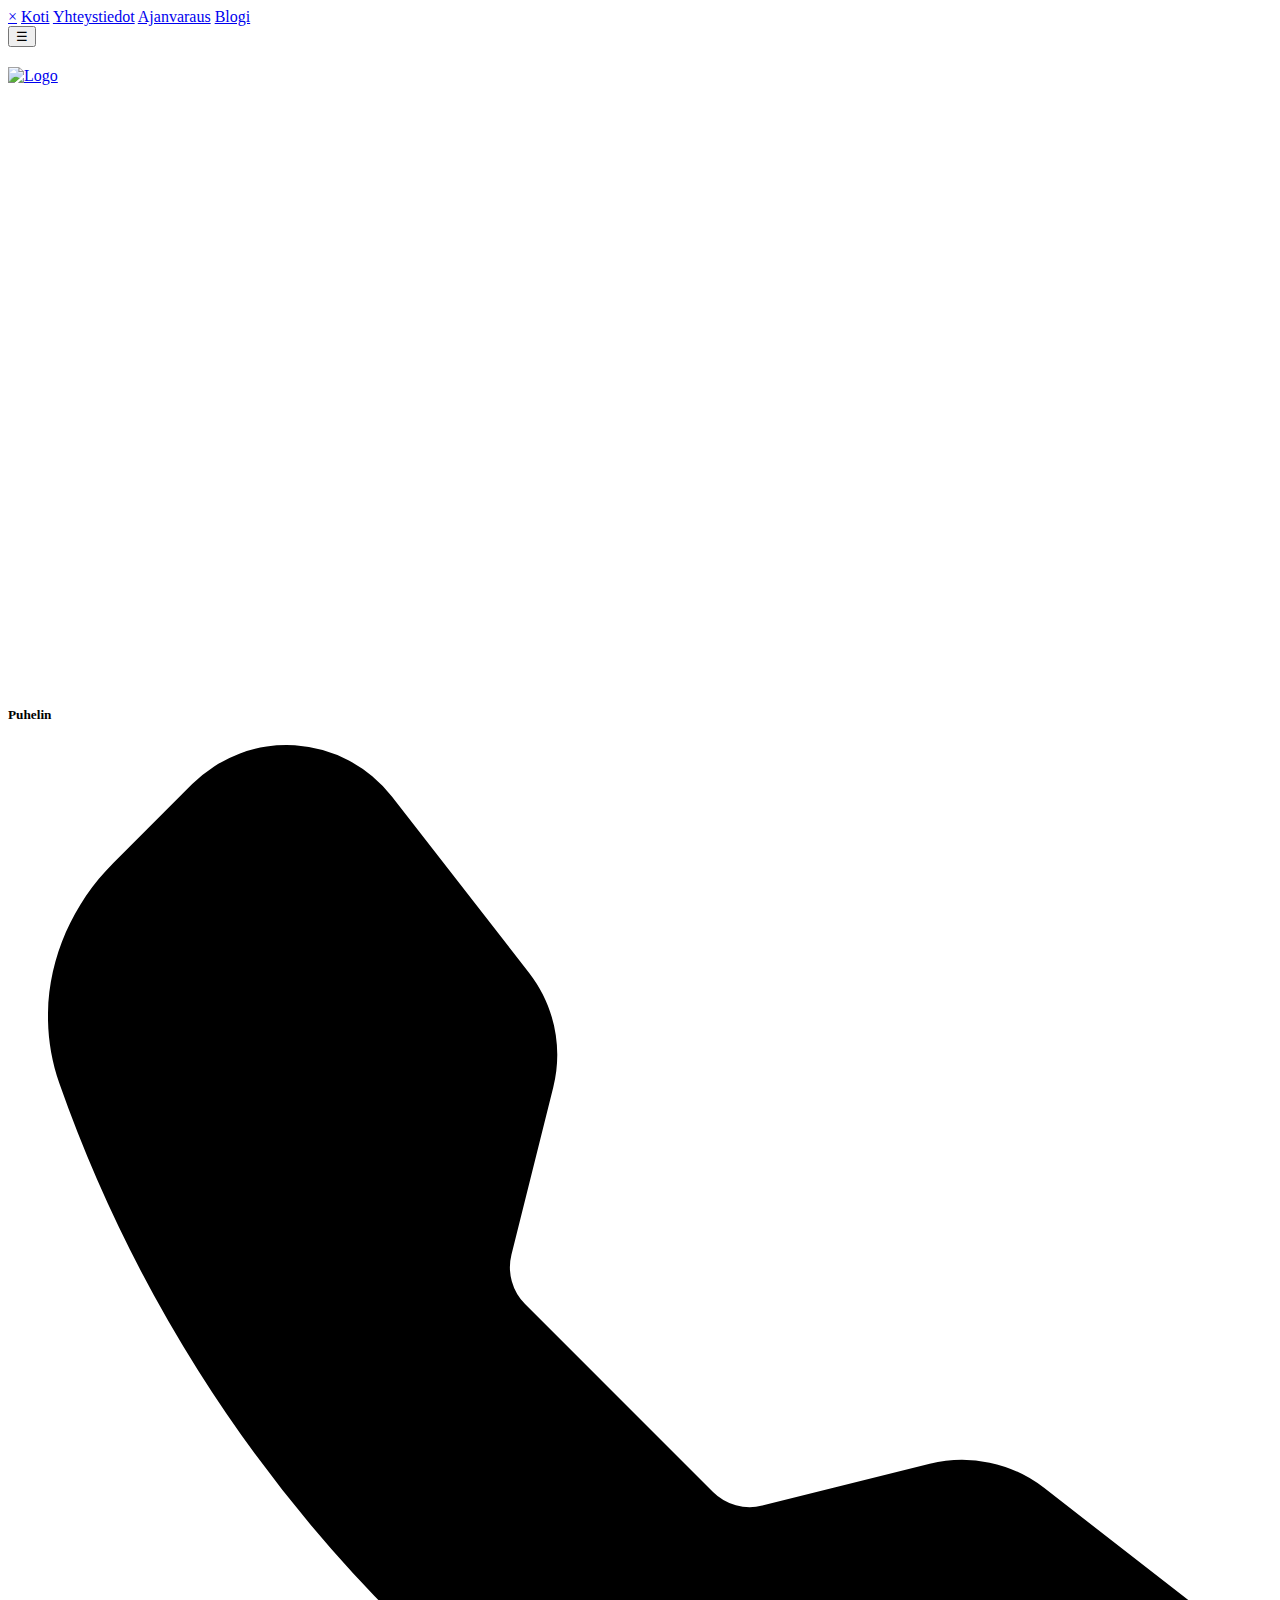
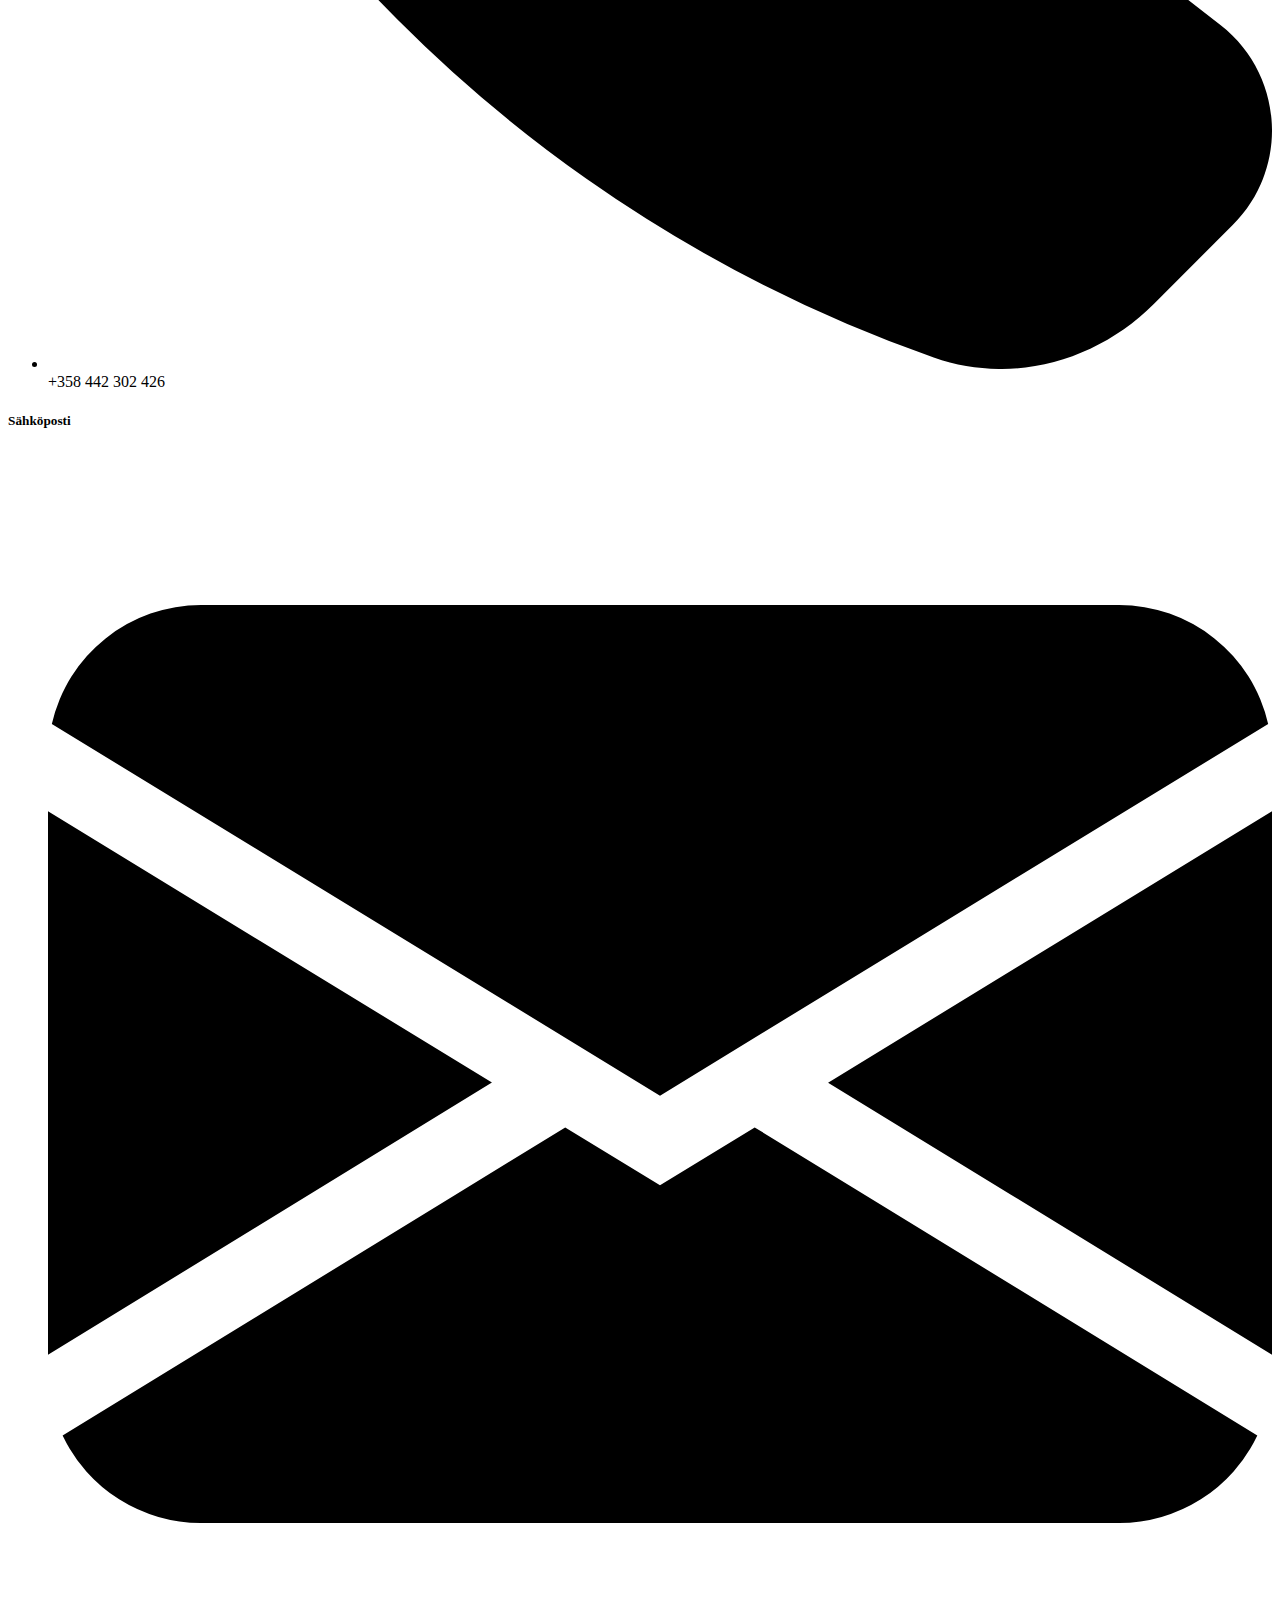
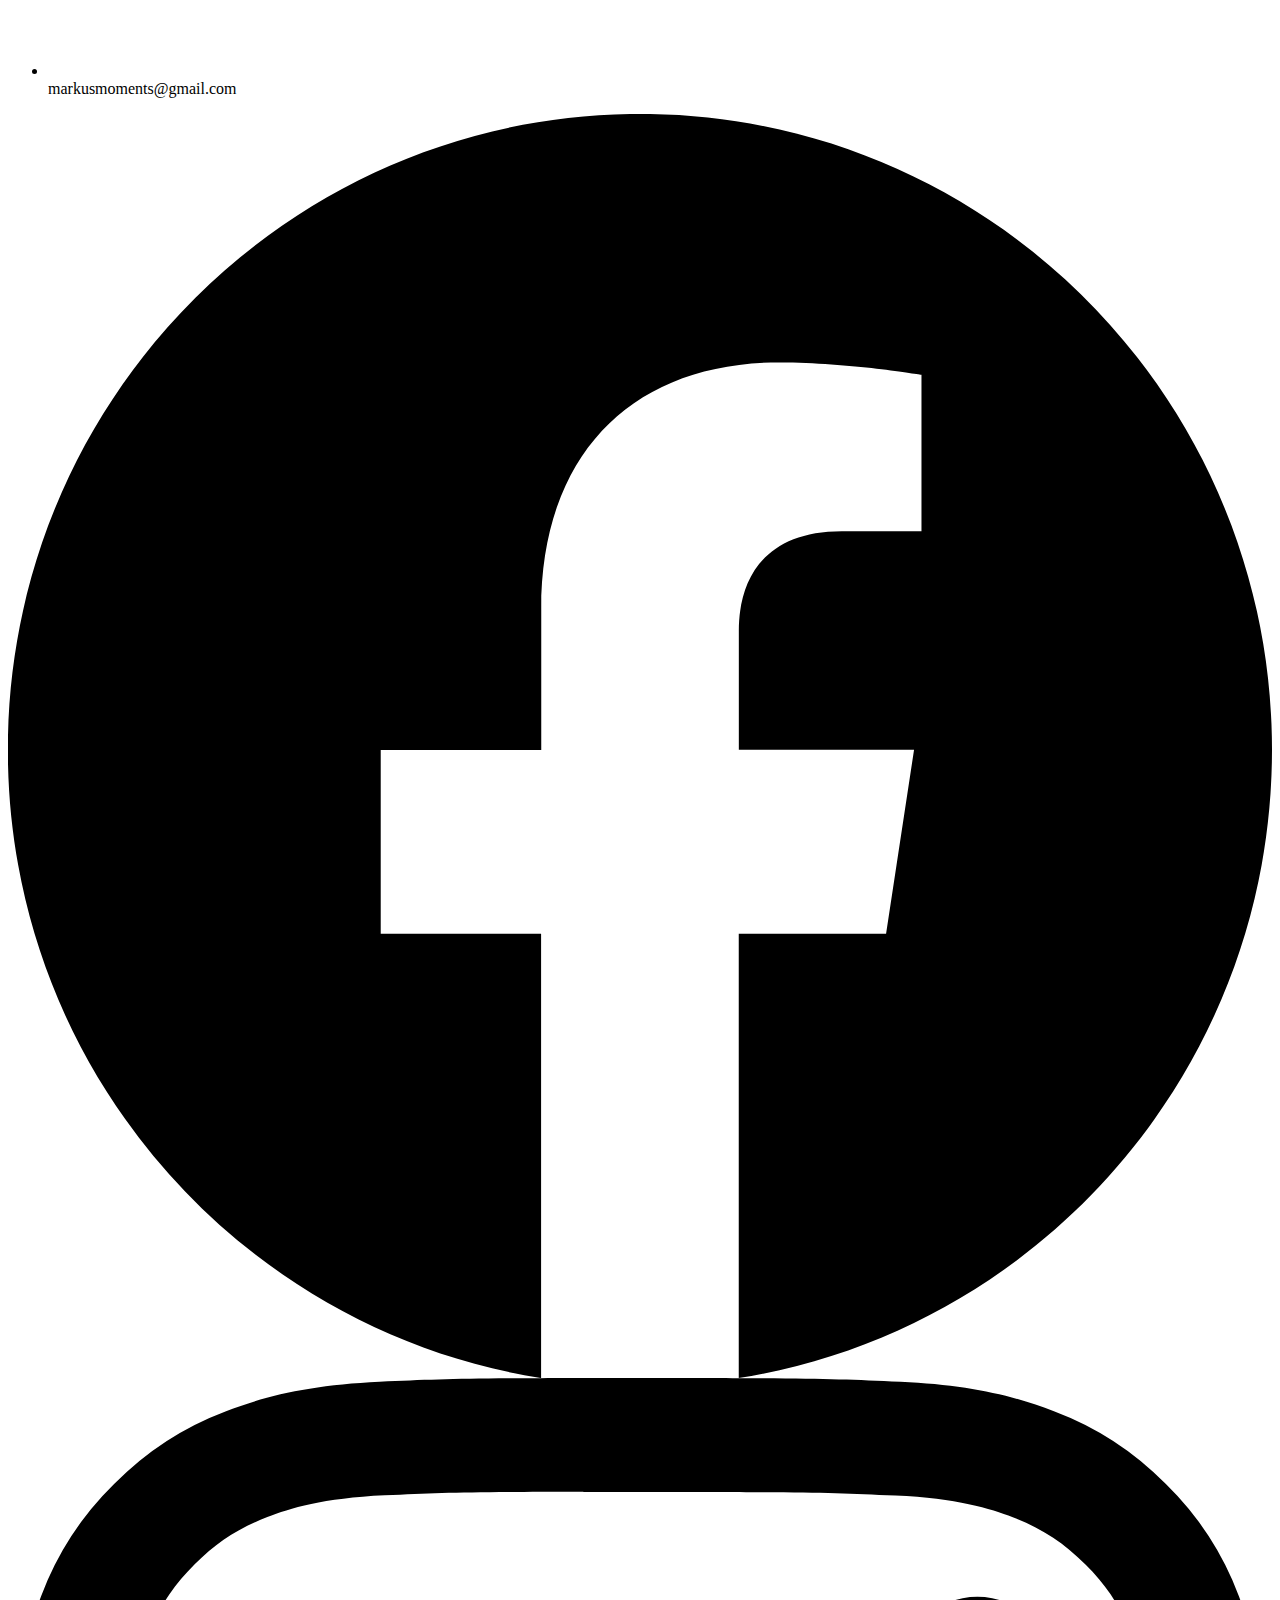
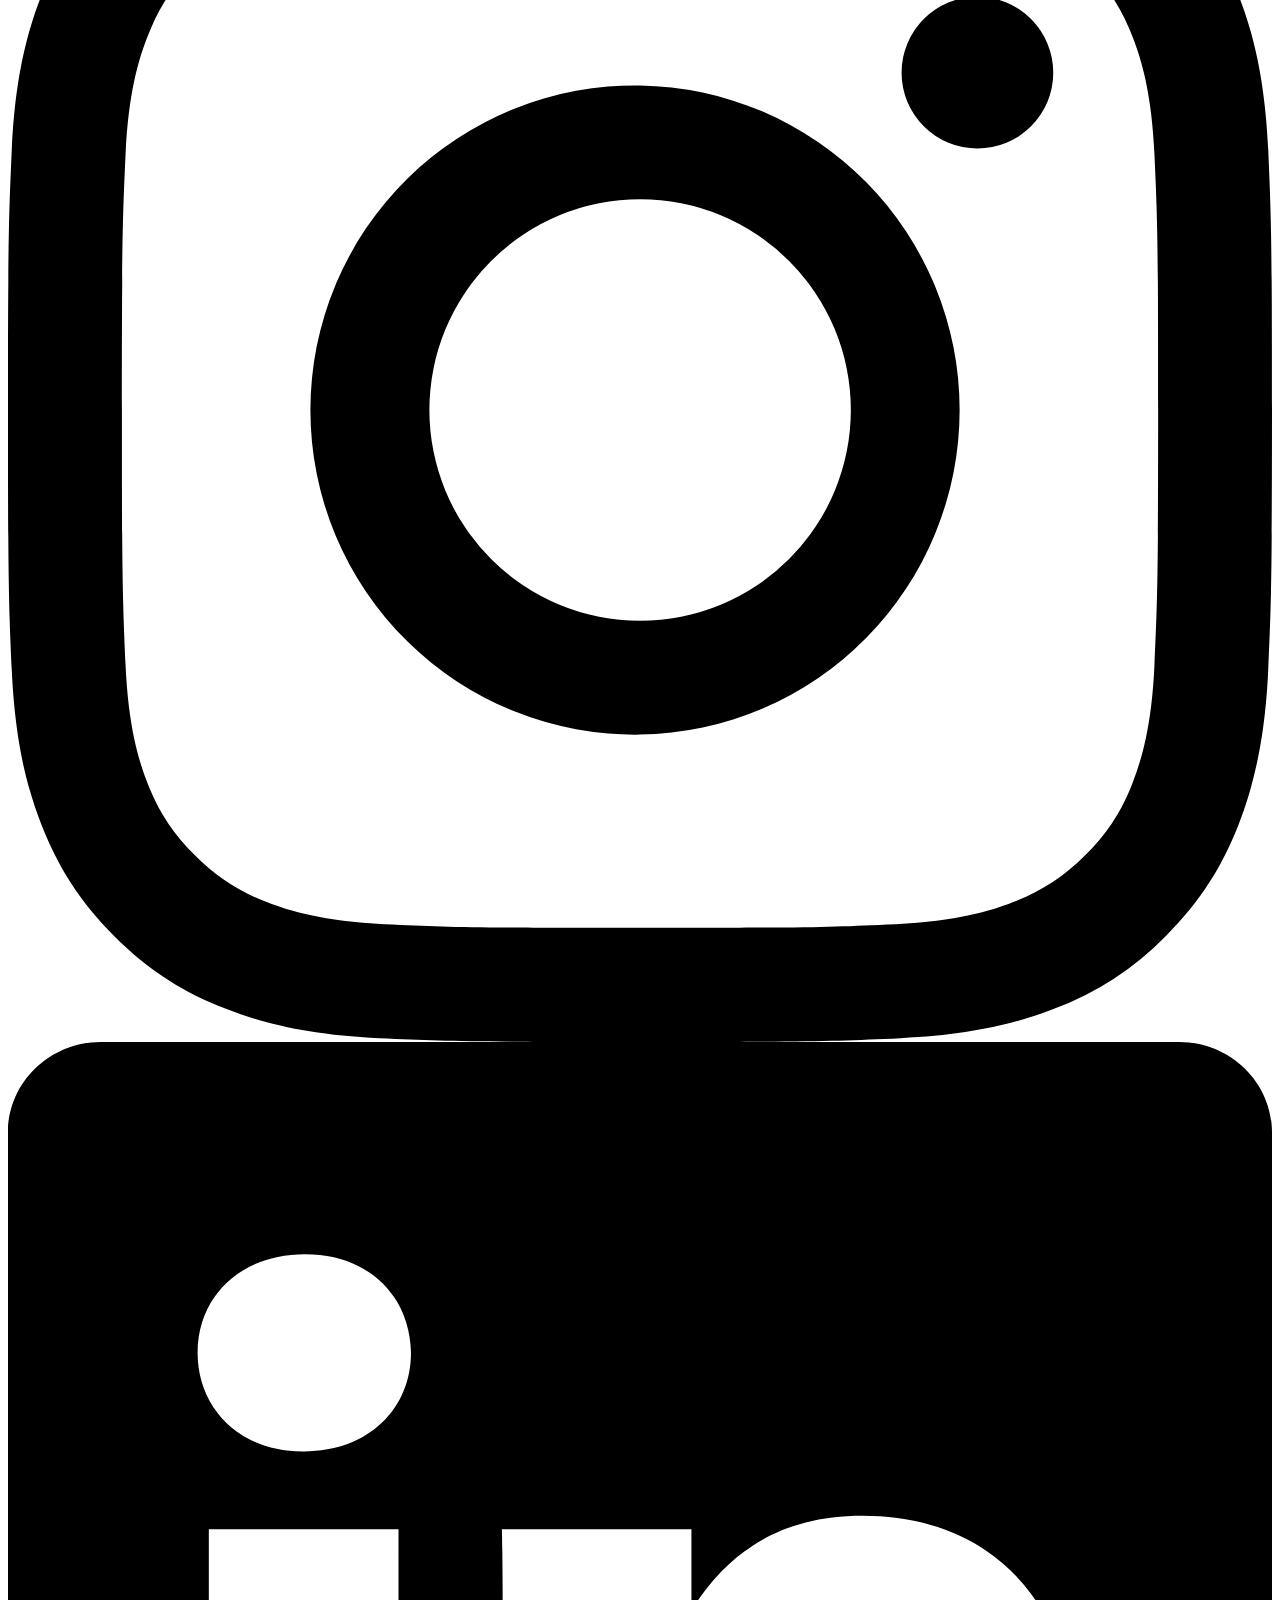
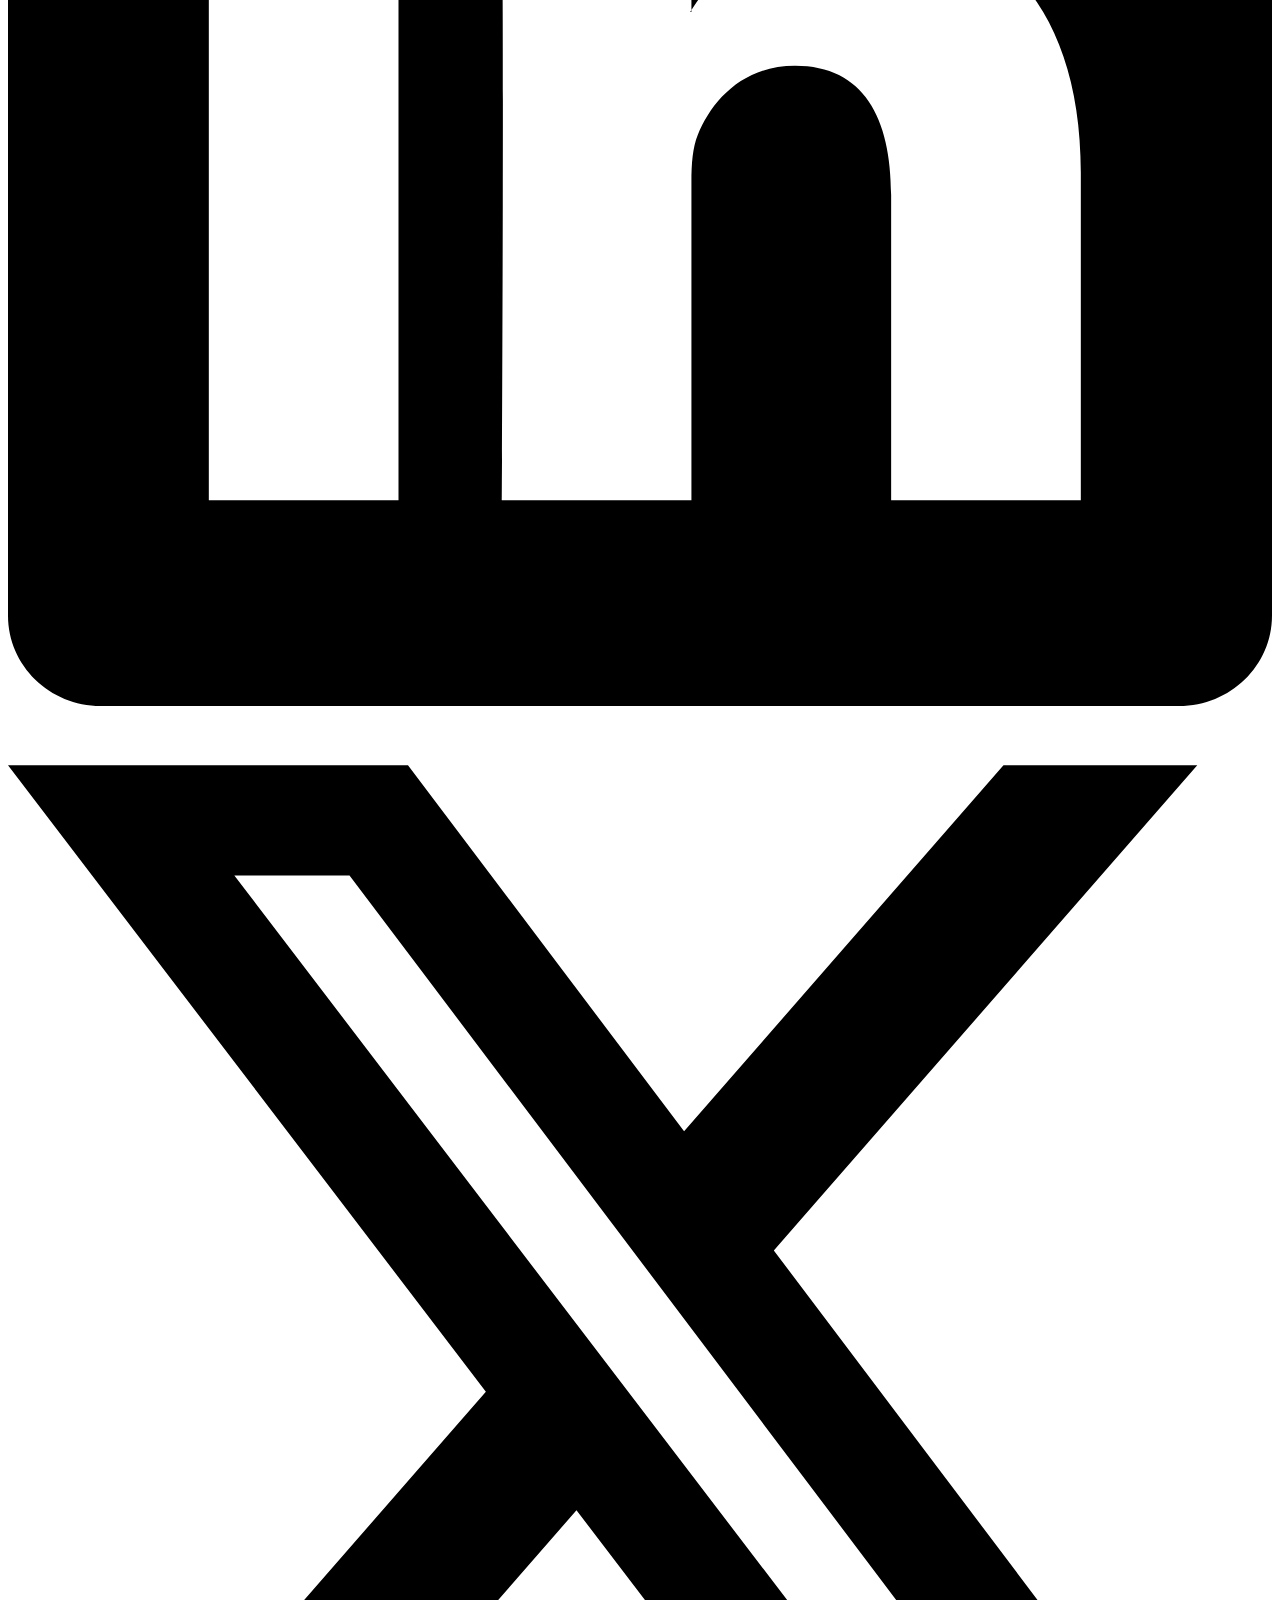
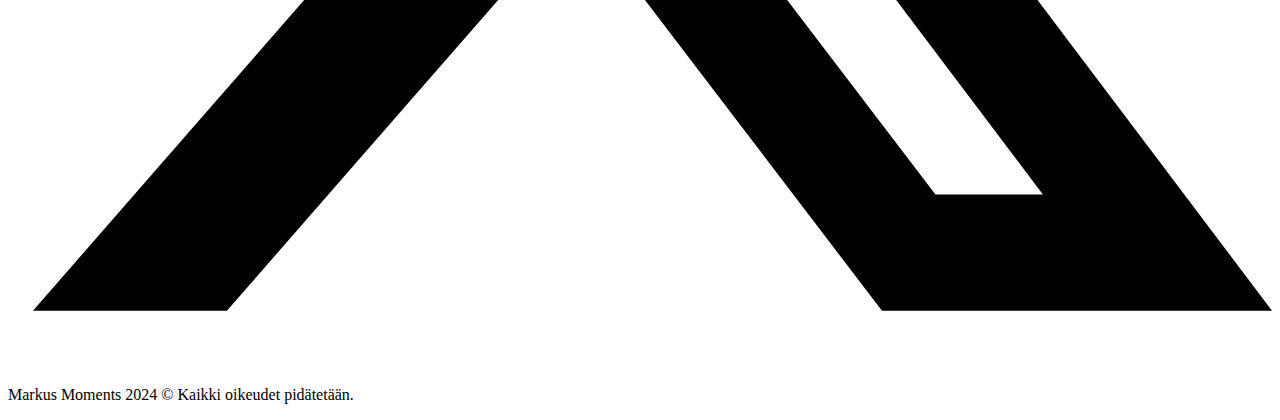
==== Ajanvaraus/index.html @ 9d73d831 "poistin tänne ajanvaraus tekstin" ====
<html>
    <head>
        <title>Markus Moments</title>
        <link href="style.css" rel="stylesheet">
        <meta charset="UTF-8">
        <meta name="viewport" content="width=device-width, initial-scale=1.0">
        <script src="navigation bar.js"></script> 
      </head>
      <body>
    <div id="tausta">
    <!--Navbaari Bar-->
    <div id="mySidebar" class="sidebar">
      <a href="javascript:void(0)" class="closebtn" onclick="closeNav()">&times;</a>
      <a href="https://nicholashickmankeuda.github.io/MarkusMoments/Home/">Koti</a>
      <a href="https://nicholashickmankeuda.github.io/MarkusMoments/Yhteystiedot/">Yhteystiedot</a>
      <a href="https://nicholashickmankeuda.github.io/MarkusMoments/Ajanvaraus/">Ajanvaraus</a>
      <a href="https://nicholashickmankeuda.github.io/MarkusMoments/Blogi/">Blogi</a>
    </div>
    <div id="main">
      <button class="openbtn" onclick="openNav()">&#9776;</button>
      <h2></h2>
      <p></p>
    </div>
      <!--Logon asetus sivustolle-->
  <a href="https://nicholashickmankeuda.github.io/MarkusMoments/Home/">
    <div class="logo">
        <img src="kuvat/logo 3.jpg" alt="Logo">
    </div>
  </a>
<!--AJANVARAUS-->
<div class="row">
    <div class="col">
        <div class=" iframe-container">
            <!-- Google Calendar Appointment Scheduling begin -->
            <iframe src="https://calendar.google.com/calendar/appointments/schedules/AcZssZ0g4csCMgWrefK43kHKUvpHIgSq_UitjkHqozc7j91RN68J2GTrKEsxIul9nh7Iyz23eirENJnS?gv=true" style="border: 0" width="100%" height="600" frameborder="0"></iframe>
            <!-- end Google Calendar Appointment Scheduling -->
        </div>
    </div>
</div>
<!--FOOTERI-->
<div id="toprow" class="row">
  <div id="contact" class="col">
      <p><h5>Puhelin</h5></p>
      <ul>
          <li>
              <svg xmlns="<http://www.w3.org/2000/svg>" class="icon-phone" viewBox="0 0 16 16">
                  <path fill-rule="evenodd" d="M1.885.511a1.745 1.745 0 0 1 2.61.163L6.29 2.98c.329.423.445.974.315 1.494l-.547 2.19a.68.68 0 0 0 .178.643l2.457 2.457a.68.68 0 0 0 .644.178l2.189-.547a1.75 1.75 0 0 1 1.494.315l2.306 1.794c.829.645.905 1.87.163 2.611l-1.034 1.034c-.74.74-1.846 1.065-2.877.702a18.6 18.6 0 0 1-7.01-4.42 18.6 18.6 0 0 1-4.42-7.009c-.362-1.03-.037-2.137.703-2.877z"/>
              </svg>
              <span>+358 442 302 426</span>
          </li>
      </ul>
  </div>
  <div id="address" class="col">
      <p><h5>Sähköposti</h5></p>
      <ul>
          <li>
              <svg xmlns="<http://www.w3.org/2000/svg>" class="icon-envelope" viewBox="0 0 16 16">
                  <path d="M.05 3.555A2 2 0 0 1 2 2h12a2 2 0 0 1 1.95 1.555L8 8.414zM0 4.697v7.104l5.803-3.558zM6.761 8.83l-6.57 4.027A2 2 0 0 0 2 14h12a2 2 0 0 0 1.808-1.144l-6.57-4.027L8 9.586zm3.436-.586L16 11.801V4.697z"/>
              </svg>
              <span>markusmoments@gmail.com</span>
          </li>
      </ul>
  </div>
  <div id="social" class="col">
      <svg xmlns="<http://www.w3.org/2000/svg>" class="icon" viewbox="0 0 16 16">
          <a href="<https://www.facebook.com/profile.php?id=61558455194690>">
              <!-- Läpinäkyvä neliö joka havaitsee hiiren liikkeen -->
              <rect width="100%" height="100%" fill="transparent"/>
              <!-- SVG kuvan koodi facebook -->
              <path d="M16 8.049c0-4.446-3.582-8.05-8-8.05C3.58 0-.002 3.603-.002 8.05c0 4.017 2.926 7.347 6.75 7.951v-5.625h-2.03V8.05H6.75V6.275c0-2.017 1.195-3.131 3.022-3.131.876 0 1.791.157 1.791.157v1.98h-1.009c-.993 0-1.303.621-1.303 1.258v1.51h2.218l-.354 2.326H9.25V16c3.824-.604 6.75-3.934 6.75-7.951"/>
          </a>
      </svg>
      <svg xmlns="<http://www.w3.org/2000/svg>" class="icon" viewbox="0 0 16 16">
          <a href="<https://www.instagram.com/markus_moments_photography/>">
              <!-- Läpinäkyvä neliö joka havaitsee hiiren liikkeen -->
              <rect width="100%" height="100%" fill="transparent"/>
              <!-- SVG kuvan koodi instagram  -->
              <path d="M8 0C5.829 0 5.556.01 4.703.048 3.85.088 3.269.222 2.76.42a3.9 3.9 0 0 0-1.417.923A3.9 3.9 0 0 0 .42 2.76C.222 3.268.087 3.85.048 4.7.01 5.555 0 5.827 0 8.001c0 2.172.01 2.444.048 3.297.04.852.174 1.433.372 1.942.205.526.478.972.923 1.417.444.445.89.719 1.416.923.51.198 1.09.333 1.942.372C5.555 15.99 5.827 16 8 16s2.444-.01 3.298-.048c.851-.04 1.434-.174 1.943-.372a3.9 3.9 0 0 0 1.416-.923c.445-.445.718-.891.923-1.417.197-.509.332-1.09.372-1.942C15.99 10.445 16 10.173 16 8s-.01-2.445-.048-3.299c-.04-.851-.175-1.433-.372-1.941a3.9 3.9 0 0 0-.923-1.417A3.9 3.9 0 0 0 13.24.42c-.51-.198-1.092-.333-1.943-.372C10.443.01 10.172 0 7.998 0zm-.717 1.442h.718c2.136 0 2.389.007 3.232.046.78.035 1.204.166 1.486.275.373.145.64.319.92.599s.453.546.598.92c.11.281.24.705.275 1.485.039.843.047 1.096.047 3.231s-.008 2.389-.047 3.232c-.035.78-.166 1.203-.275 1.485a2.5 2.5 0 0 1-.599.919c-.28.28-.546.453-.92.598-.28.11-.704.24-1.485.276-.843.038-1.096.047-3.232.047s-2.39-.009-3.233-.047c-.78-.036-1.203-.166-1.485-.276a2.5 2.5 0 0 1-.92-.598 2.5 2.5 0 0 1-.6-.92c-.109-.281-.24-.705-.275-1.485-.038-.843-.046-1.096-.046-3.233s.008-2.388.046-3.231c.036-.78.166-1.204.276-1.486.145-.373.319-.64.599-.92s.546-.453.92-.598c.282-.11.705-.24 1.485-.276.738-.034 1.024-.044 2.515-.045zm4.988 1.328a.96.96 0 1 0 0 1.92.96.96 0 0 0 0-1.92m-4.27 1.122a4.109 4.109 0 1 0 0 8.217 4.109 4.109 0 0 0 0-8.217m0 1.441a2.667 2.667 0 1 1 0 5.334 2.667 2.667 0 0 1 0-5.334"/>
          </a>
      </svg>
      <svg xmlns="<http://www.w3.org/2000/svg>" class="icon" viewBox="0 0 16 16">
          <a href="<https://www.linkedin.com/in/markus-moments-978251305/>">
              <!-- Läpinäkyvä neliö joka havaitsee hiiren liikkeen -->
              <rect width="100%" height="100%" fill="transparent"/>
              <!-- SVG kuvan koodi linkedin-->
              <path d="M0 1.146C0 .513.526 0 1.175 0h13.65C15.474 0 16 .513 16 1.146v13.708c0 .633-.526 1.146-1.175 1.146H1.175C.526 16 0 15.487 0 14.854zm4.943 12.248V6.169H2.542v7.225zm-1.2-8.212c.837 0 1.358-.554 1.358-1.248-.015-.709-.52-1.248-1.342-1.248S2.4 3.226 2.4 3.934c0 .694.521 1.248 1.327 1.248zm4.908 8.212V9.359c0-.216.016-.432.08-.586.173-.431.568-.878 1.232-.878.869 0 1.216.662 1.216 1.634v3.865h2.401V9.25c0-2.22-1.184-3.252-2.764-3.252-1.274 0-1.845.7-2.165 1.193v.025h-.016l.016-.025V6.169h-2.4c.03.678 0 7.225 0 7.225z"/>
          </a>

      </svg>
      <svg xmlns="<http://www.w3.org/2000/svg>" class="icon" viewBox="0 0 16 16">
          <a href="<https://twitter.com/MomentsMarkus>">
              <!-- Läpinäkyvä neliö joka havaitsee hiiren liikkeen -->
              <rect width="100%" height="100%" fill="transparent"/>
              <!-- SVG kuvan koodi X (twitter)-->
              <path d="M12.6.75h2.454l-5.36 6.142L16 15.25h-4.937l-3.867-5.07-4.425 5.07H.316l5.733-6.57L0 .75h5.063l3.495 4.633L12.601.75Zm-.86 13.028h1.36L4.323 2.145H2.865z"/>
          </a>
      </svg>
  </div>
</div>
<div id="copyright" class="row">
  <div class="col">
      <p>Markus Moments 2024 © Kaikki oikeudet pidätetään.</p>
  </div>
</div>

</body>
</html>
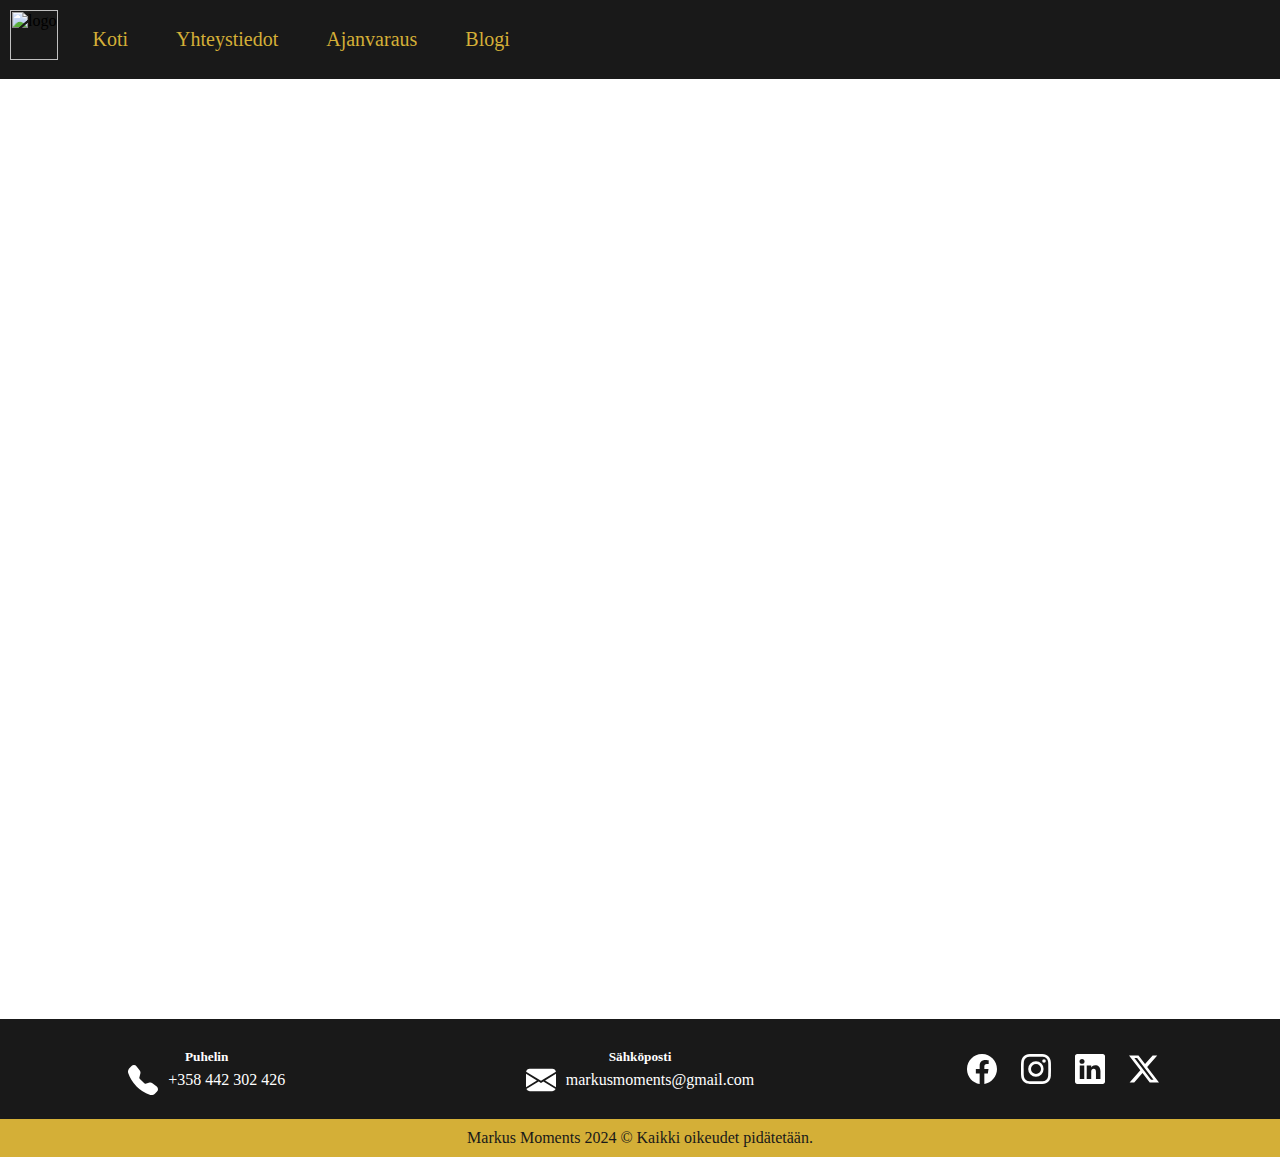
==== commit 4fbde98d: "logon korjauksia" ====
--- a/Ajanvaraus/index.html
+++ b/Ajanvaraus/index.html
@@ -8,35 +8,27 @@
       </head>
       <body>
     <div id="tausta">
-    <!--Navbaari Bar-->
-    <div id="mySidebar" class="sidebar">
-      <a href="javascript:void(0)" class="closebtn" onclick="closeNav()">&times;</a>
-      <a href="https://nicholashickmankeuda.github.io/MarkusMoments/Home/">Koti</a>
-      <a href="https://nicholashickmankeuda.github.io/MarkusMoments/Yhteystiedot/">Yhteystiedot</a>
-      <a href="https://nicholashickmankeuda.github.io/MarkusMoments/Ajanvaraus/">Ajanvaraus</a>
-      <a href="https://nicholashickmankeuda.github.io/MarkusMoments/Blogi/">Blogi</a>
+<!--NAVIGATION BAARI & SIVUBURGERI BAARI-->
+<body>
+    <div class="tausta">
+      <link rel="stylesheet" href="https://cdnjs.cloudflare.com/ajax/libs/font-awesome/4.7.0/css/font-awesome.min.css">
+      <div class="topnav" id="myTopnav">
+        <div class="logo">
+          <img src="kuvat/logo 3.jpg" alt="logo">
+        </div>
+        <a href="https://nicholashickmankeuda.github.io/MarkusMoments/Home/" class="active">Koti</a>
+        <a href="https://nicholashickmankeuda.github.io/MarkusMoments/Yhteystiedot/">Yhteystiedot</a>
+        <a href="https://nicholashickmankeuda.github.io/MarkusMoments/Ajanvaraus/">Ajanvaraus</a>
+        <a href="https://nicholashickmankeuda.github.io/MarkusMoments/Blogi/">Blogi</a>
+        <a href="javascript:void(0);" class="icon" onclick="myFunction()">
+          <i class="fa fa-bars"></i>
+      </a>
     </div>
-    <div id="main">
-      <button class="openbtn" onclick="openNav()">&#9776;</button>
-      <h2></h2>
-      <p></p>
-    </div>
-      <!--Logon asetus sivustolle-->
-  <a href="https://nicholashickmankeuda.github.io/MarkusMoments/Home/">
-    <div class="logo">
-        <img src="kuvat/logo 3.jpg" alt="Logo">
-    </div>
-  </a>
+    
 <!--AJANVARAUS-->
-<div class="row">
-    <div class="col">
-        <div class=" iframe-container">
-            <!-- Google Calendar Appointment Scheduling begin -->
-            <iframe src="https://calendar.google.com/calendar/appointments/schedules/AcZssZ0g4csCMgWrefK43kHKUvpHIgSq_UitjkHqozc7j91RN68J2GTrKEsxIul9nh7Iyz23eirENJnS?gv=true" style="border: 0" width="100%" height="600" frameborder="0"></iframe>
-            <!-- end Google Calendar Appointment Scheduling -->
-        </div>
-    </div>
-</div>
+    <!-- Google Calendar Appointment Scheduling begin -->
+    <iframe id="ajanvarausframe" src="https://calendar.google.com/calendar/appointments/schedules/AcZssZ0g4csCMgWrefK43kHKUvpHIgSq_UitjkHqozc7j91RN68J2GTrKEsxIul9nh7Iyz23eirENJnS?gv=true" style="border: 0" width="100%" height="600" frameborder="0"></iframe>
+    <!-- end Google Calendar Appointment Scheduling -->
 <!--FOOTERI-->
 <div id="toprow" class="row">
   <div id="contact" class="col">
--- a/Ajanvaraus/style.css
+++ b/Ajanvaraus/style.css
@@ -0,0 +1,180 @@
+/*Tänne CSS*/
+
+*{
+  padding: 0;
+  margin: 0;
+}
+/*logon asetuksia ja navbaarin aloitus*/
+.logo {
+  float: left; /* Asettaa logon vasemmalle puolelle */
+  padding: 10px; /* Lisää tyhjää tilaa ympärille */
+}
+
+.logo img {
+  height: 50px; /* Määritä logon korkeus */
+  width: 100%; /* Tee logo responsiiviseksi, leveys täyttää käytettävissä olevan tilan */
+}
+
+/* Lisää musta taustaväri navigaatiopalkille */
+.topnav {
+  background-color: #191919; /* Aseta taustaväri */
+  overflow: hidden; /* Estä lapsielementtien näyttäminen yli navigaatiopalkin rajojen */
+}
+
+/* Tyylittele linkit navigaatiopalkissa */
+.topnav a {
+  float: left; /* Asettaa linkit vaakasuoraan */
+  display: block; /* Muuta linkit blokeiksi, jolloin ne vievät koko leveyden */
+  color: #d4af37; /* Aseta linkkien väri */
+  text-align: center; /* Keskitä tekstit */
+  padding: 28px 24px; /* Lisää tyhjää tilaa ylä- ja alapuolelle sekä vasemmalle ja oikealle */
+  text-decoration: none; /* Poista alleviivaus */
+  font-size: 20px
+}
+
+/* Vaihda linkkien väriä hover-tilassa */
+.topnav a:hover {
+  background-color: #d4af37; /* Aseta taustaväri */
+  color: black; /* Aseta tekstin väri */
+}
+
+/* Piilota linkki, joka avaa ja sulkee navigaatiopalkin pienillä näytöillä */
+.topnav .icon {
+  display: none; /* Piilota oletuksena */
+}
+
+/* Media query responsiivisuudelle pienillä näytöillä */
+@media screen and (max-width: 760px) {
+  .topnav a:not(:first-child) {
+    display: none; /* Piilota linkit paitsi ensimmäinen */
+  }
+  
+  .topnav a.icon {
+    float: right; /* Aseta kuvake oikealle */
+    display: block; /* Näytä kuvake blokkina */
+  }
+}
+
+/* Lisää responsiivisuus käyttämällä JavaScriptiä kuvakkeen painamisen yhteydessä */
+@media screen and (max-width: 700px) {
+  .topnav.responsive {
+    position: relative; /* Aseta sijainti suhteelliseksi */
+  }
+  
+  .topnav.responsive a.icon {
+    position: absolute; /* Aseta sijainti absoluuttiseksi */
+    right: 0; /* Aseta oikea reuna */
+    top: 0; /* Aseta yläreuna */
+  }
+  
+  .topnav.responsive a {
+    float: none; /* Älä aseta vaakasuuntaista liittoa */
+    display: block; /* Näytä blokkina */
+    text-align: left; /* Aseta teksti vasemmalle */
+  }
+}
+#ajanvarausframe {
+  padding-top: 40px; /*erotellaan tää logosta täl täs näi*/
+  width: 100%;
+  height: 100%;
+}
+/*FOOTER*/
+
+
+/* Luodaan yksinkertainen rivi */
+.row {
+  display: flex;
+  flex-wrap: wrap;
+  margin: 0 -10px; /* Jätetään väliä sarakkeiden välille */
+}
+/* Luodaan sarakkeiden tyyli */
+.col {
+  flex: 1;
+  padding: 0 10px; /* Väli sarakkeiden välille */
+  text-align: center; /* Keskitetään teksti */
+  margin-bottom: 0px; /* Rivien välinen "välin pituus" */
+}
+
+h3{
+  margin-bottom: 20px; /* Luo etäisyyttä otsikon ja sisällön välille */
+}
+
+/* Media query kohdennettuna pienille näytöille */
+@media (max-width: 768px) {
+  .col {
+      flex: 0 0 100%; /* Täysi leveys pienillä näytöillä */
+  }
+}
+
+/*Ylärivi*/
+#toprow{
+  min-height: 100px;
+}
+#toprow svg{
+  fill: #ffffff;
+  width: 30px;
+  height: 30px;
+}
+#toprow .col{
+  background-color: #191919;
+  color: #fff; /* Tekstin väri valkoiseksi paremman näkyvyyden saamiseksi */
+  padding-top: 15px; /*Täytettä rivin sarakkeiden päälle*/
+}
+
+/* Kontaktitiedot sarake*/
+#contact {
+  list-style-type: none;
+  display: flex; /* Käytä flexboxia */
+  flex-direction: column; /* Aseta sarakkeittain */
+  justify-content: center; /* Keskitä sisältö vaakasuunnassa */
+  align-items: center;
+}
+#contact li{
+  display: flex; /* Käytä flexboxia */
+  align-items: center; /* Keskitä sisältö pystysuunnassa */
+  margin-bottom: 10px; /* Lisää väliä listaelementtien välille */
+}
+#contact li svg{
+  margin-right: 10px; /*Siirretään svg kuvat keskelle*/
+}
+
+/* address sarake*/
+
+#address {
+  list-style-type: none;
+  display: flex;
+  flex-direction: column; /* Aseta sarakkeittain */
+  justify-content: center; /* Keskitä sisältö vaakasuunnassa */
+  align-items: center;
+}
+#address li{
+  display: flex; /* Käytä flexboxia */
+  align-items: center; /* Keskitä sisältö pystysuunnassa */
+  margin-bottom: 10px; /* Lisää väliä listaelementtien välille */
+}
+#address li svg{
+  margin-right: 10px; /*Siirretään svg kuvat keskelle*/
+}
+
+/* Sometili sarake */
+#social svg{
+  margin-right: 20px; /* Luo väliä SVG-kuvien välille */
+  margin-top: 20px;
+}
+#social svg a{
+  fill: #FFFFFF;
+}
+
+#social svg a:hover{
+  fill: #d4af37;
+  transition: .5s;
+}
+
+/*Alarivi*/
+
+#copyright .col{
+  background-color: #d4af37;
+  color: #191919;
+  padding-top: 10px; 
+  padding-bottom: 10px;
+}
